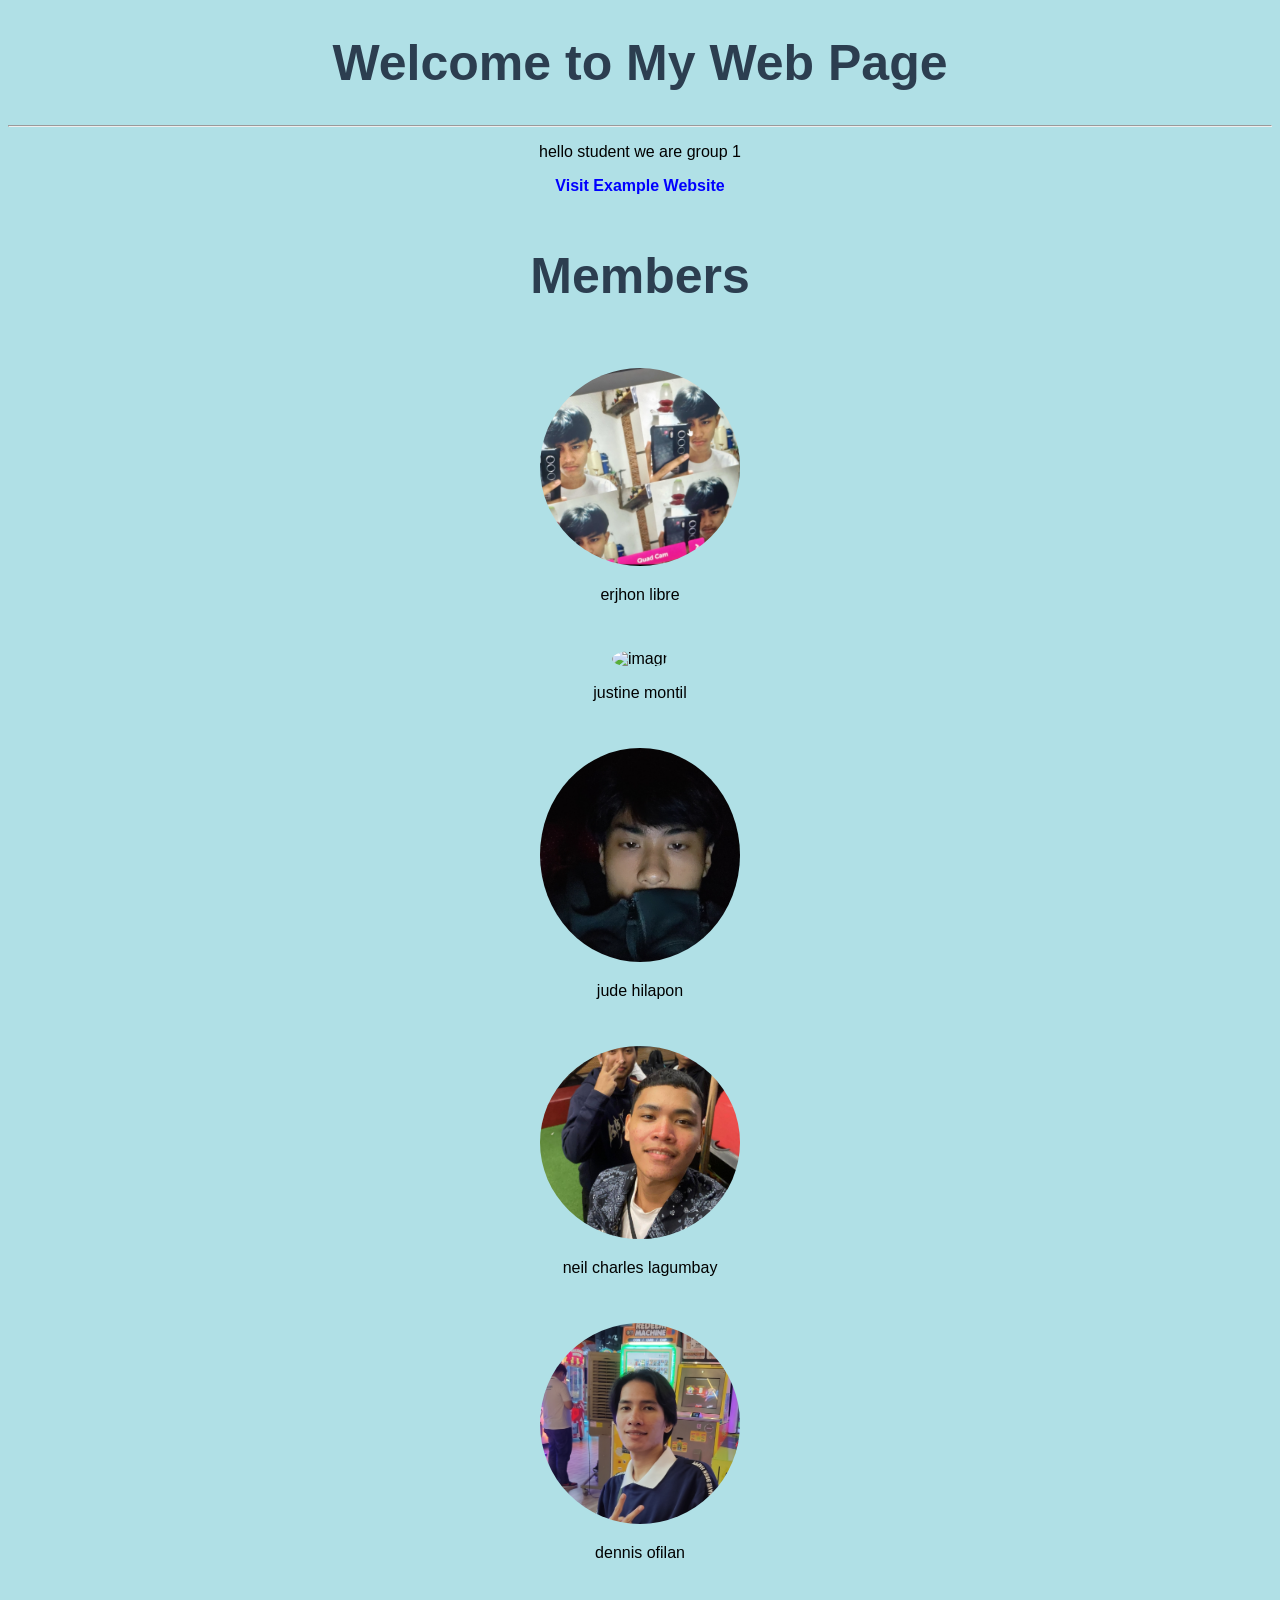
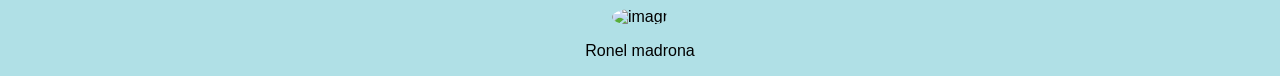
==== lab/LAB_-group-1-main/LAB_-group-1-main/index (1).html @ 2e6b82e3 "Add files via upload" ====
<!DOCTYPE html>
<html>
<head>
    <title>My First Web Page</title>
    
   <body style="background-color:powderblue;">
  
    <link rel="stylesheet" type="text/css" href="stylesss.css">
</head>
<body>
      
    <h1>Welcome to My Web Page</h1>
<hr>
    <p>
        hello student we are group 1 
    </p>

    <a href="https://www.example.com" target="_blank">
        Visit Example Website
    </a>

    <br><br>
    <h1>Members</h1>

    <img src="IMG_20260226_150844.jpg" alt="imagr"  >
    <p>erjhon libre</p>
  <img src="IMG_20260301_235035.jpg" alt="imagr"  >
  <p>justine montil</p>
      <img src="IMG_20260226_151903.jpg" alt="imagr"  >
      <p>jude hilapon</p>
       <img src="IMG_20260226_154029.jpg" alt="imagr"  >
       <p>neil charles lagumbay</p>
         <img src="IMG_20260226_154350.jpg" alt="imagr"  >
         <p>dennis ofilan</p>
         <img src="IMG_20260301_234344.jpg" alt="imagr"  >
         <p>Ronel madrona</p>
         
       
    
    

</body>
</html>
---- lab/LAB_-group-1-main/LAB_-group-1-main/stylesss.css ----
body {
    background-color: #f0f8ff;
    font-family: Arial, sans-serif;
    text-align: center;
}


h1 {
    color: #2c3e50;
    font-size: 50px;
}
}

p {
    color: #34495e;
    font-size: 30px;
}

a {
    color: blue;
    text-decoration: none;
    font-weight: bold;
}


a:hover {
    color: red;
}

img {
    border-radius: 50%;
    width: 200px;
    height: auto;
    margin-top: 30px;
}
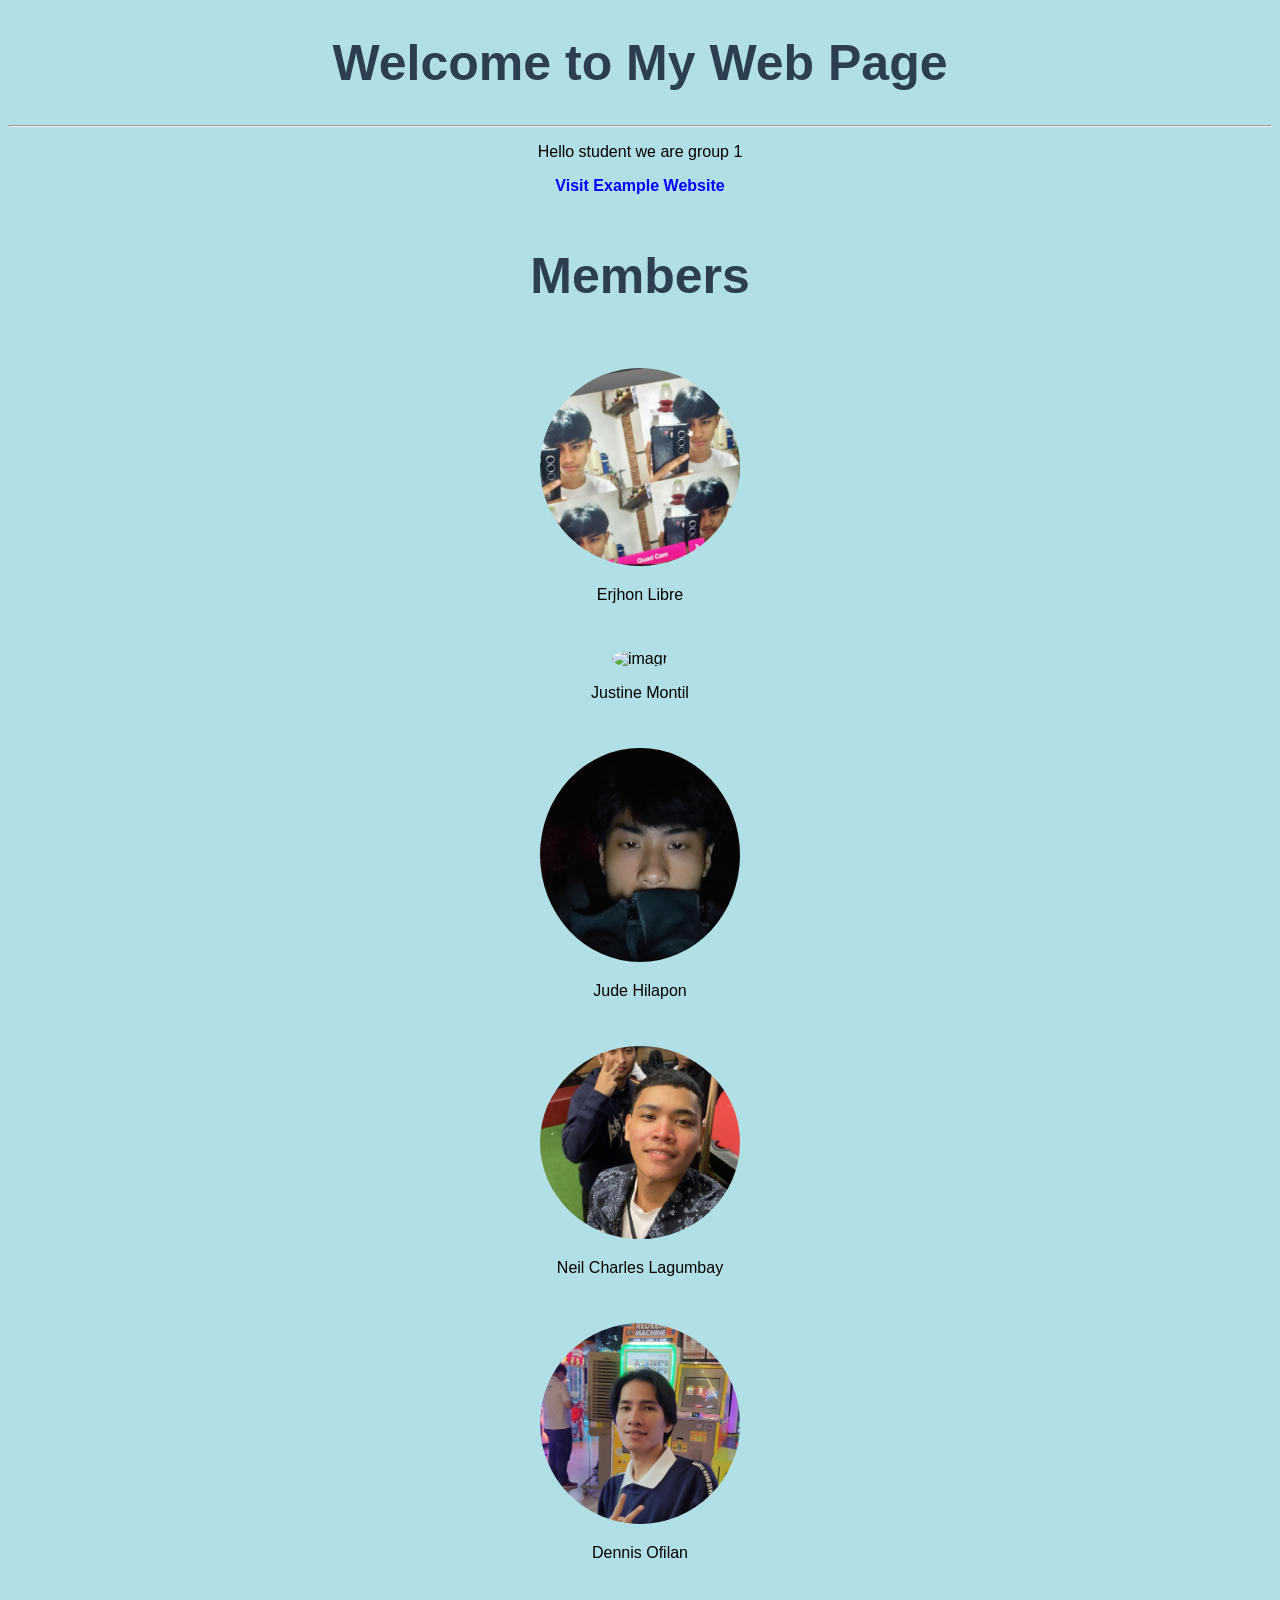
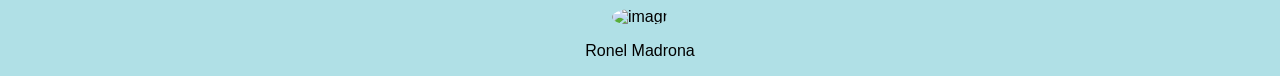
==== commit 5be2a0d6: "Update index (1).html" ====
--- a/lab/LAB_-group-1-main/LAB_-group-1-main/index (1).html
+++ b/lab/LAB_-group-1-main/LAB_-group-1-main/index (1).html
@@ -12,7 +12,7 @@
     <h1>Welcome to My Web Page</h1>
 <hr>
     <p>
-        hello student we are group 1 
+        Hello student we are group 1 
     </p>
 
     <a href="https://www.example.com" target="_blank">
@@ -23,21 +23,21 @@
     <h1>Members</h1>
 
     <img src="IMG_20260226_150844.jpg" alt="imagr"  >
-    <p>erjhon libre</p>
+    <p>Erjhon Libre</p>
   <img src="IMG_20260301_235035.jpg" alt="imagr"  >
-  <p>justine montil</p>
+  <p>Justine Montil</p>
       <img src="IMG_20260226_151903.jpg" alt="imagr"  >
-      <p>jude hilapon</p>
+      <p>Jude Hilapon</p>
        <img src="IMG_20260226_154029.jpg" alt="imagr"  >
-       <p>neil charles lagumbay</p>
+       <p>Neil Charles Lagumbay</p>
          <img src="IMG_20260226_154350.jpg" alt="imagr"  >
-         <p>dennis ofilan</p>
+         <p>Dennis Ofilan</p>
          <img src="IMG_20260301_234344.jpg" alt="imagr"  >
-         <p>Ronel madrona</p>
+         <p>Ronel Madrona</p>
          
        
     
     
 
 </body>
-</html>+</html>
